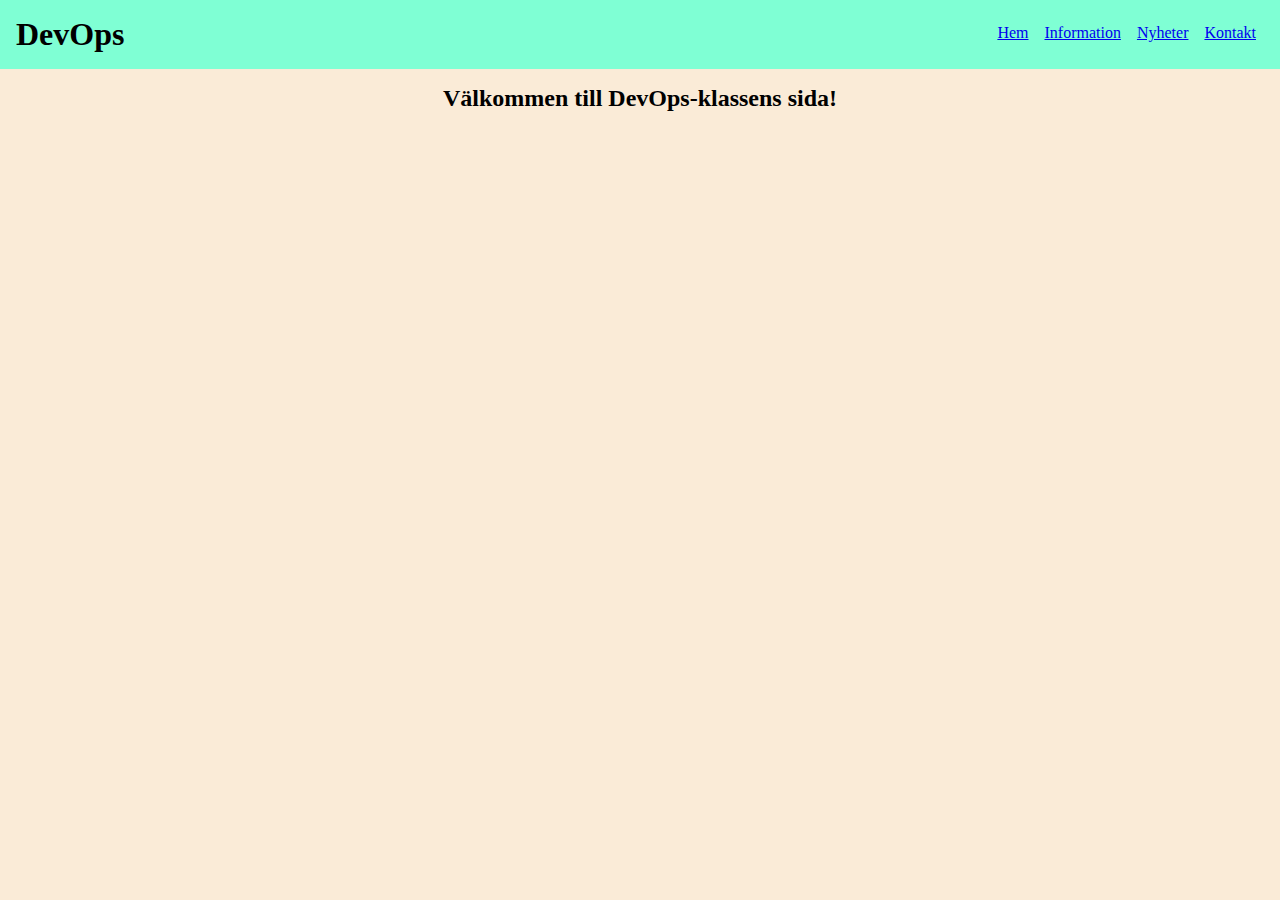
==== kontakt.html @ f45a5d6d "initial commit" ====
<!DOCTYPE html>
<html lang="en">
  <head>
    <meta charset="UTF-8" />
    <meta http-equiv="X-UA-Compatible" content="IE=edge" />
    <meta name="viewport" content="width=device-width, initial-scale=1.0" />
    <link rel="stylesheet" href="style.css" />
    <script src="header.js"></script>
    <script src="main.js"></script>
		<script src="kontakt.js"></script>
    <title>DevOps</title>
  </head>
  <body>
    <header>
      
      <h1>DevOps</h1>
      <nav>
        <ul class="navigation-links">
          <li>Hem</li>
          <li>Information</li>
          <li>Nyheter</li>
          <li>Kontakt</li>
				
        </ul>
      </nav>

    </header>
    <main>
      <h2>Välkommen till DevOps-klassens sida!</h2>
    </main>
		<div className="upperLeftContainer">
			<h3className="Teacher"></h3className></h3>
		</div>
    <footer></footer>
  </body>
</html>
---- style.css ----
* {
    margin: 0;
    padding: 0;
    box-sizing: border-box;
}

body {
    background-color: antiquewhite;
}

header {
    display: flex;
    justify-content: space-between;
    background-color: aquamarine;
    padding: 1rem;  
}

main {
    display: flex;
    justify-content: center;
    padding-top: 1rem;
}
nav ul {
    display: flex;
}

li {
    list-style-type: none;
    margin: 0.5rem;
}
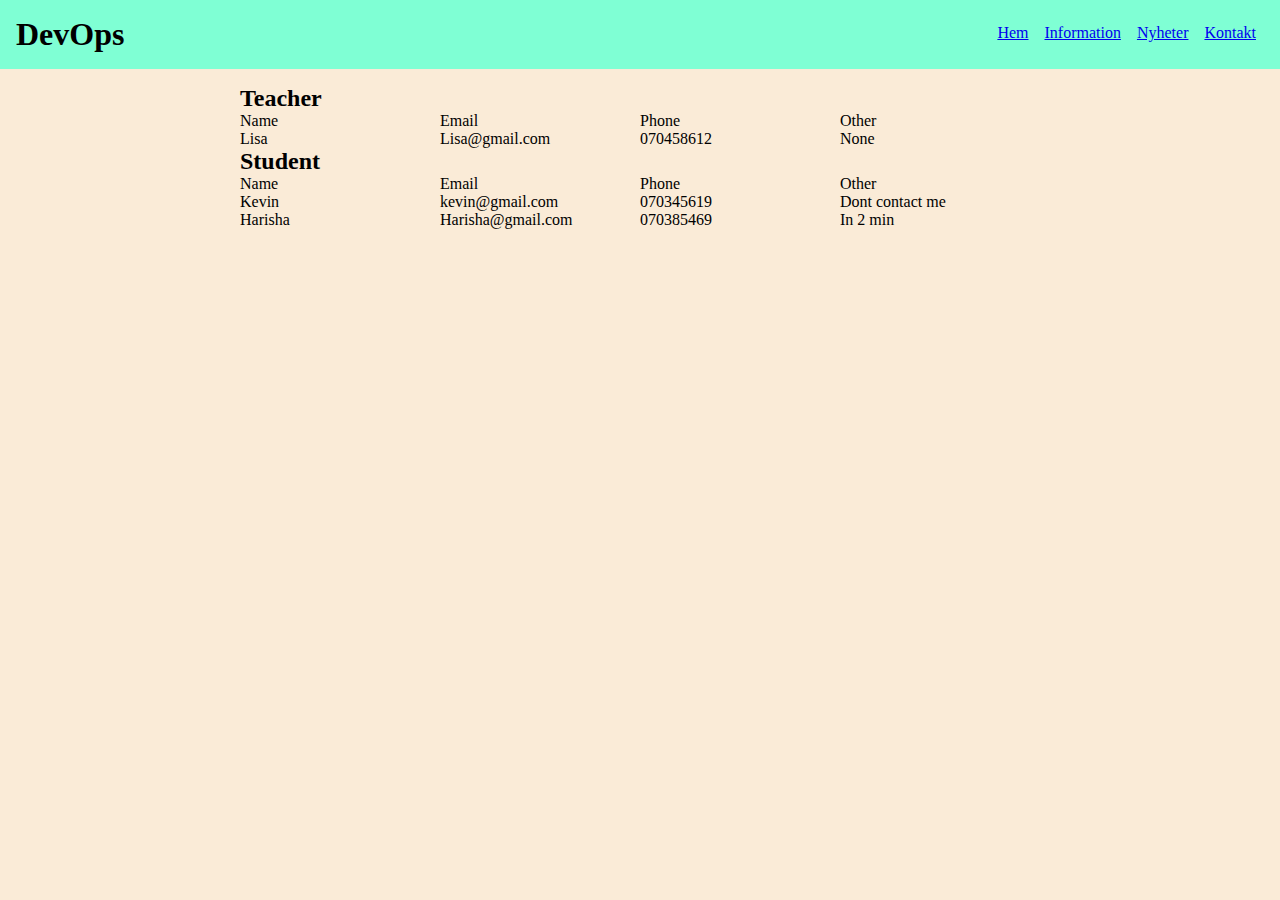
==== commit 453bad22: "Made Teacher and students" ====
--- a/kontakt.html
+++ b/kontakt.html
@@ -1,36 +1,64 @@
 <!DOCTYPE html>
 <html lang="en">
-  <head>
-    <meta charset="UTF-8" />
-    <meta http-equiv="X-UA-Compatible" content="IE=edge" />
-    <meta name="viewport" content="width=device-width, initial-scale=1.0" />
-    <link rel="stylesheet" href="style.css" />
-    <script src="header.js"></script>
-    <script src="main.js"></script>
-		<script src="kontakt.js"></script>
-    <title>DevOps</title>
-  </head>
-  <body>
-    <header>
-      
-      <h1>DevOps</h1>
-      <nav>
-        <ul class="navigation-links">
-          <li>Hem</li>
-          <li>Information</li>
-          <li>Nyheter</li>
-          <li>Kontakt</li>
-				
-        </ul>
-      </nav>
 
-    </header>
-    <main>
-      <h2>Välkommen till DevOps-klassens sida!</h2>
-    </main>
-		<div className="upperLeftContainer">
-			<h3className="Teacher"></h3className></h3>
-		</div>
-    <footer></footer>
-  </body>
-</html>
+<head>
+  <meta charset="UTF-8" />
+  <meta http-equiv="X-UA-Compatible" content="IE=edge" />
+  <meta name="viewport" content="width=device-width, initial-scale=1.0" />
+  <link rel="stylesheet" href="style.css" />
+  <script src="header.js"></script>
+  <script src="main.js"></script>
+  <script src="kontakt.js"></script>
+  <title>DevOps</title>
+</head>
+
+<body>
+  <header>
+
+    <h1>DevOps</h1>
+    <nav>
+      <ul class="navigation-links">
+        <li>Hem</li>
+        <li>Information</li>
+        <li>Nyheter</li>
+        <li>Kontakt</li>
+
+      </ul>
+    </nav>
+
+  </header>
+  <main>
+    <div className="upperLeftContainer">
+      <h2 className="teacherContainer">Teacher</h2>
+      <div class="gridContainer">
+        <div class="tableHeader">Name</div>
+        <div class="tableHeader">Email</div>
+        <div class="tableHeader">Phone</div>
+        <div class="tableHeader">Other</div>
+        <div>Lisa</div>
+        <div>Lisa@gmail.com</div>
+        <div>070458612</div>
+        <div>None</div>
+      </div>
+      <h2 className="teacherContainer">Student</h2>
+      <div class="gridContainer">
+        <div class="tableHeader">Name</div>
+        <div class="tableHeader">Email</div>
+        <div class="tableHeader">Phone</div>
+        <div class="tableHeader">Other</div>
+        <div>Kevin</div>
+        <div>kevin@gmail.com</div>
+        <div>070345619</div>
+        <div>Dont contact me</div>
+        <div>Harisha</div>
+        <div>Harisha@gmail.com</div>
+        <div>070385469</div>
+        <div>In 2 min</div>
+      </div>
+    </div>
+  </main>
+
+  <footer></footer>
+</body>
+
+</html>--- a/style.css
+++ b/style.css
@@ -12,14 +12,16 @@
     display: flex;
     justify-content: space-between;
     background-color: aquamarine;
-    padding: 1rem;  
+    padding: 1rem;
 }
 
 main {
     display: flex;
     justify-content: center;
     padding-top: 1rem;
+    width: 100%;
 }
+
 nav ul {
     display: flex;
 }
@@ -27,4 +29,14 @@
 li {
     list-style-type: none;
     margin: 0.5rem;
+}
+
+.gridContainer {
+    display: grid;
+    grid-template-columns: 1fr 1fr 1fr 1fr;
+    width: 50rem;
+}
+
+.upperLeftContainer {
+    width: 100%;
 }